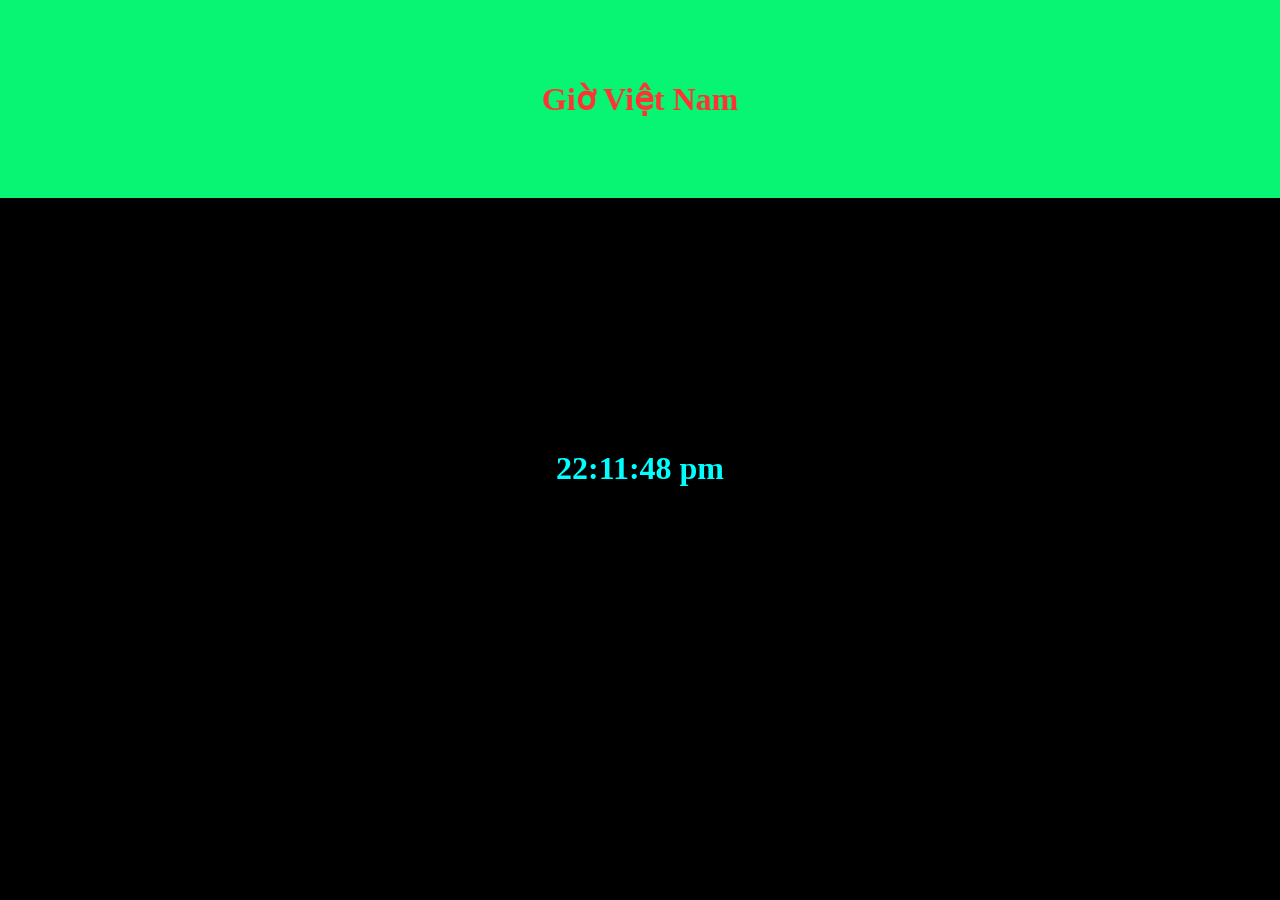
==== index.html @ dfc0dfa9 "Rename clock.html to index.html" ====
<!DOCTYPE html>
<html>
<head>
    <link rel="stylesheet" href="clock.css">
</head>  
<body onload="clock()">
<script>
    function clock() {
        const date = new Date()
        var gio = date.getHours()
        var phut = date.getMinutes()
        var giay = date.getSeconds()
        var time = " pm"
        if (giay < 10) {
            giay = "0"+String(giay)
        }
        if (phut < 10) {
            phut = "0"+String(phut)
        }
        if (gio < 12) {
            time = " am"
            if (gio == 12) {
                if (giay == 0) {
                    time = " am"
                }
            }
        }
        document.getElementById('clock').innerHTML =  gio + ":" + phut + ":" + giay+" "+ time
        setTimeout(clock, 1000)
    }
</script>
<h1 id="time">Giờ Việt Nam</h1>
<h1 id="clock"></h1>
<h1 id="space"> </h1>
</body>
</html>
---- clock.css ----
* {
    margin: 0;
    flex-wrap: nowrap;
    background-color: black;
}
#time {
    color: #ff3333;
    text-align: center;
    background-color: rgb(8, 245, 115);
    padding: 80px;
}
#clock {
    color: aqua;
    text-align: center;
    background-color: black;
    padding: 252px;
}
@media(max-width: 800px) {
    #clock {
        padding: 250px 100px 200px 60px;
    }
}
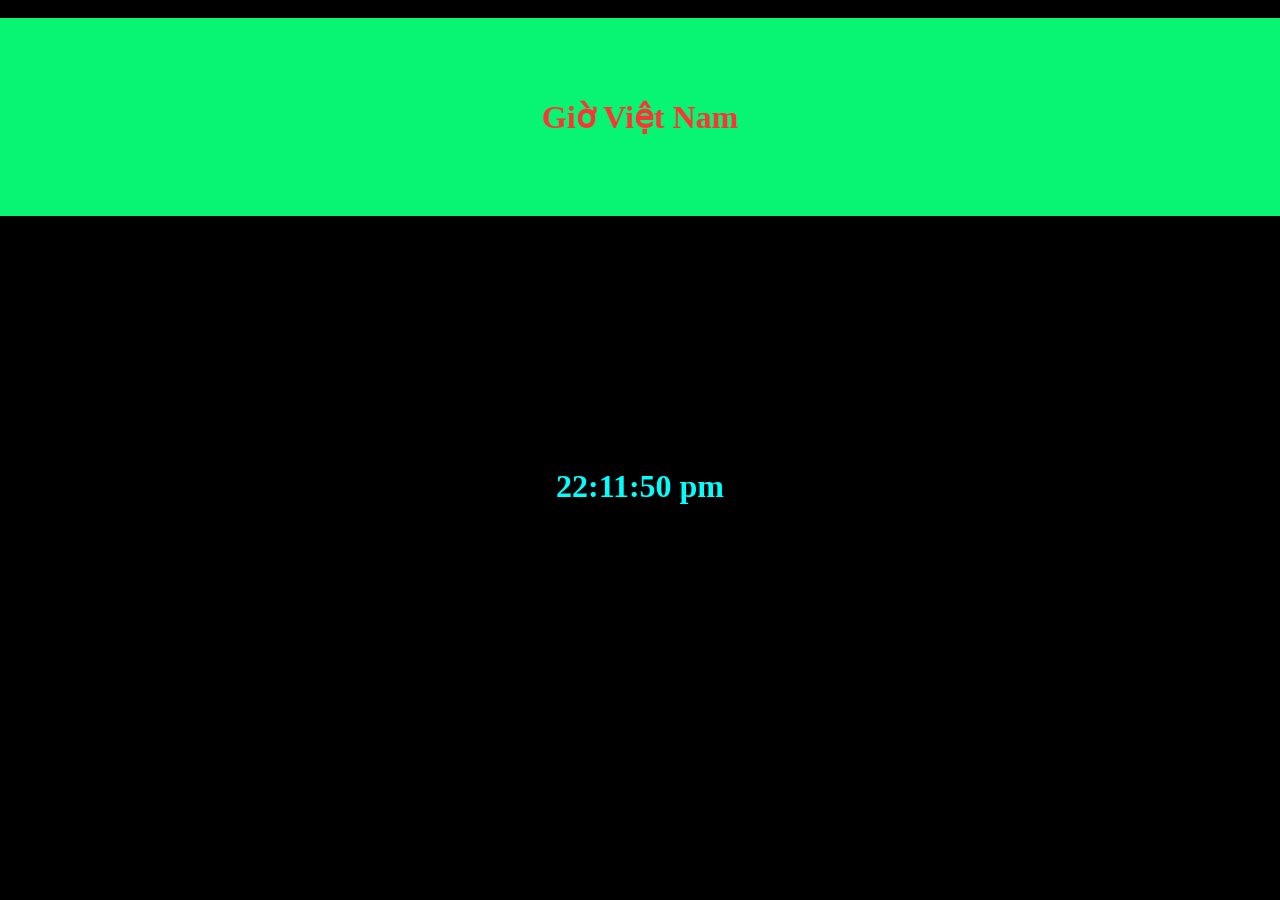
==== commit 5e836b1e: "Update index.html" ====
--- a/index.html
+++ b/index.html
@@ -1,6 +1,7 @@
 <!DOCTYPE html>
 <html>
 <head>
+    <titlt>clock</title>
     <link rel="stylesheet" href="clock.css">
 </head>  
 <body onload="clock()">
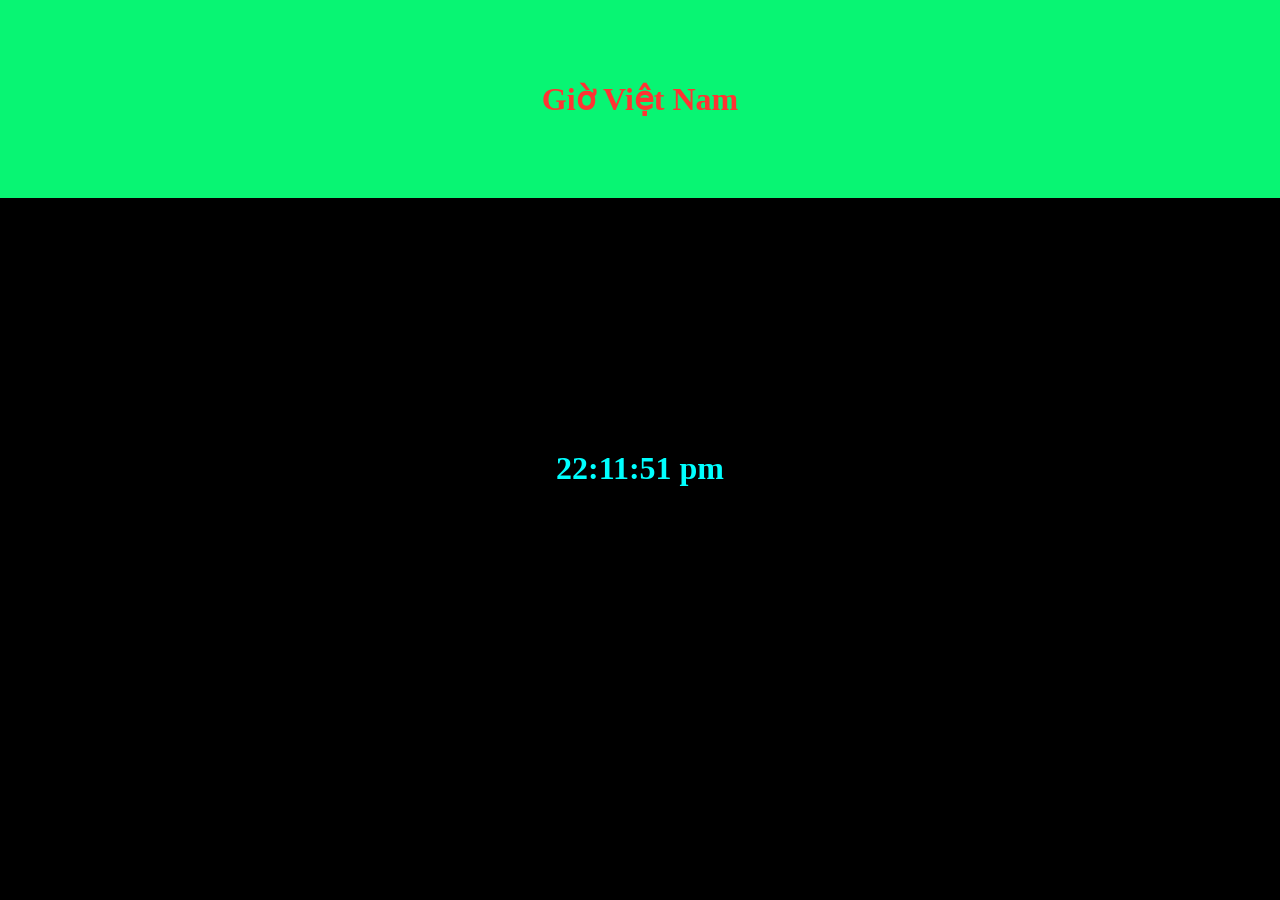
==== commit a0cad9d9: "Update index.html" ====
--- a/index.html
+++ b/index.html
@@ -1,7 +1,7 @@
 <!DOCTYPE html>
 <html>
 <head>
-    <titlt>clock</title>
+    <title>clock</title>
     <link rel="stylesheet" href="clock.css">
 </head>  
 <body onload="clock()">
